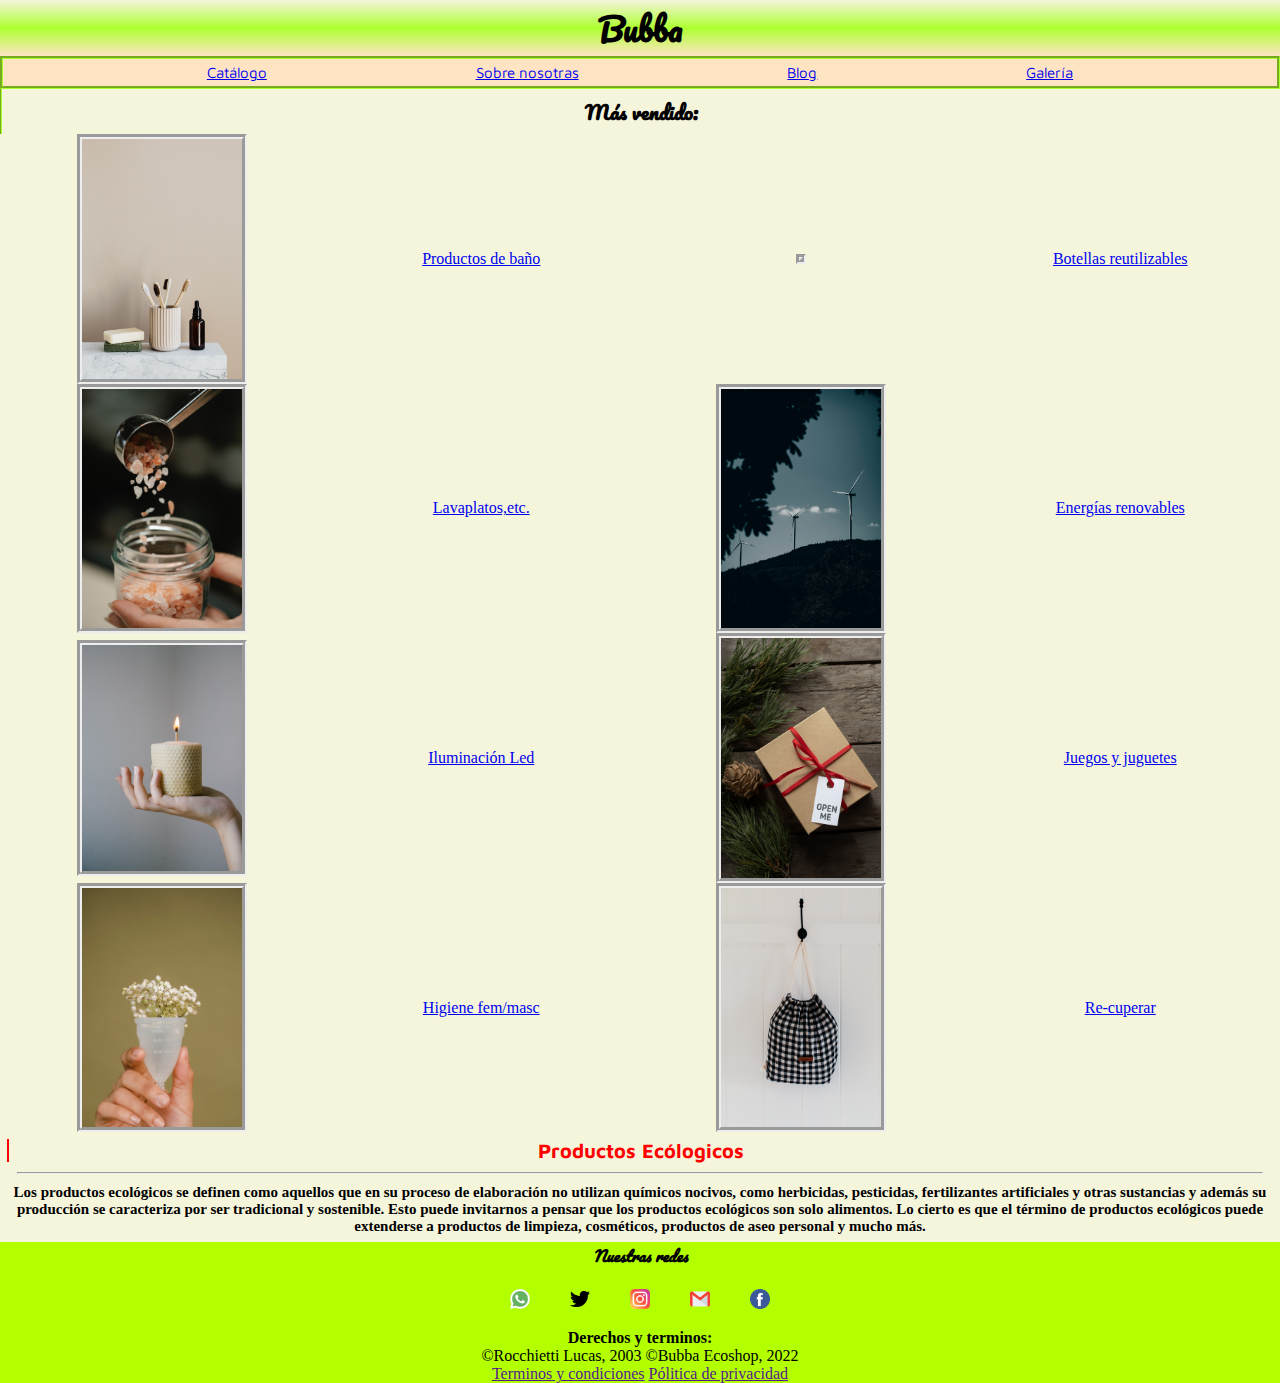
==== index.html @ b2bccb9d "Commit de inicio" ====
<!DOCTYPE html>
<html lang="en">
<head>
    <meta charset="UTF-8">
    <meta http-equiv="X-UA-Compatible" content="IE=edge">
    <meta name="viewport" content="width=device-width, initial-scale=1.1">
    <link rel="stylesheet" href="styles.css">
    <link href="https://fonts.googleapis.com/css2?family=Pacifico&display=swap" rel="stylesheet">
    <link href="https://fonts.googleapis.com/css2?family=Maven+Pro&display=swap" rel="stylesheet">
    <title>Bubba Ecoshop</title>
</head>
<body>
    <div class="grids">
        <header>
            <div>
                <h1>Bubba</h1>
            </div>
        </header>
        <nav> 
            <ul>
                <li class="naveg"><a href="pagues/catalogo.html">Catálogo</a></li>
                <li class="naveg"><a href="pagues/aboutus.html">Sobre nosotras</a></li>
                <li class="naveg"><a href="pagues/blog.html">Blog</a></li>
                <li class="naveg"><a href="pagues/galery.html">Galería</a></li>
            </ul>
        </nav>
        <main> 
            <section class="section1"> 
                <h2>Más vendido:</h2>
                    <div class="seccion1">
                        <img class=productos src="IMG/Baño.jpg" alt="">
                        <p><a target=_blank href="https://www.abc.es/favorito/hogar/bano/abci-productos-sostenibles-para-bano-y-ducha-202103291823_noticia.html">Productos de baño</a></p>
                        <img class=productos src="IMG/botellas.jpg" alt="">
                        <p><a target=_blank href="https://www.psa.com.ar/productos/botellas#.Yl5lS-jMKUk">Botellas reutilizables</a></p>
                        <img class=productos src="IMG/cocina.jpg" alt="">
                        <p><a target=_blank href="https://scavacocinas.com/blog/5-productos-ecologicos-para-la-cocina-eco/">Lavaplatos,etc.</a></p>                  
                        <img class=productos src="IMG/energía.jpg" alt="">
                        <p><a target=_blank href="https://es.wikipedia.org/wiki/Energ%C3%ADa_renovable">Energías renovables</a></p>
                        <img class=productos src="IMG/iluminacion.jpg" alt="">
                        <p><a target=_blank href="https://www.ecoluzled.com/blog/10-ventajas-de-la-iluminacion-led-hogar/">Iluminación Led</a></p>
                        <img class=productos src="IMG/juegos.jpg" alt="">
                        <p><a target=_blank href="https://www.ecologiaverde.com/juegos-ecologicos-para-ninos-1764.html#:~:text=Cuando%20hablamos%20de%20juegos%20ecol%C3%B3gico,a%20la%20problem%C3%A1tica%20ambiental%20actual.">Juegos y juguetes</a></p>
                        <img class=productos src="IMG/personal.jpg" alt="">
                        <p><a target=_blank href="https://www.vogue.es/belleza/articulos/regla-productos-higiene-intima-sostenible-sin-plastico-braguitas-copa-menstrual">Higiene fem/masc</a></p>
                        <img class=productos src="IMG/reutilizable.jpg" alt="">
                        <p><a target=_blank href="https://es.wikipedia.org/wiki/Reutilizaci%C3%B3n">Re-cuperar</a></p>
                </div>
            </section>
            <section class="seccion2">
                <h3>Productos Ecólogicos</h3>
                <hr>
                <p>Los productos ecológicos se definen como aquellos que en su proceso de elaboración no utilizan químicos nocivos, como herbicidas, pesticidas, fertilizantes artificiales y otras sustancias y además su producción se caracteriza por ser tradicional y sostenible. Esto puede invitarnos a pensar que los productos ecológicos son solo alimentos. Lo cierto es que el término de productos ecológicos puede extenderse a productos de limpieza, cosméticos, productos de aseo personal y mucho más.</p>
            </section>
        </main>
        <footer> 
            <div class="redes">
                <h4>Nuestras redes</h4>
            </div>
            <div class="iconos">
                <img class="icons" src="ICONS/facebook.png" alt="">
                <img class="icons" src="ICONS/gmail.png" alt="">
                <img class="icons" src="ICONS/instagram.png" alt="">
                <img class="icons" src="ICONS/twitter.png" alt="">
                <img class="icons" src="ICONS/whatsapp.png" alt="">
            </div>
            <div>
                <h4>Derechos y terminos:</h4>
            </div>
            <div>
                ©Rocchietti Lucas, 2003 ©Bubba Ecoshop, 2022
            </div>
            <div>
                <a href="">Terminos y condiciones</a>
                <a href="">Pólitica de privacidad</a>
            </div>
        </footer>
    </div>
</body>
</html>
---- styles.css ----
*{
    margin:0%;
    padding:0%;
}
.grids{
    display: grid;
    grid-template-areas: "header header"
    "nav nav"
    "main main"
    "footer footer";
}
header{
    grid-area: header;
    background-image: linear-gradient(beige, greenyellow, bisque)  ; 
    font-family: Pacifico, cursive;
    text-align: center;
}
nav{
    grid-area: nav;
    background-color: bisque;
    border: 3px groove greenyellow;
}
ul{
    display: flex;
    justify-content: space-evenly;
}
.naveg{
    font-size: 15px;
    font-family: maven pro, sans-serif;
    list-style-type: none;
    padding: 5px;
    transition: all 3s;
}
.naveg:hover{
    padding: 5px; background-color: greenyellow;
}
main{
    grid-area: main;
    background-color: beige;
}
.section1 h2{
    text-align: center;
    font-size: 20px;
    font-weight: bold;
    font-family: Pacifico, cursive;
}
.seccion2 p{
    font-size: 15px;
}
.seccion1{
    display: grid;
    grid-template-columns: 1fr 1fr 1fr 1fr;
    align-items: center;
    justify-items: center;
    padding-left: 2px;
}
.seccion1 a {
    transition: all 2s;
}
.seccion1 a:hover{
    padding: 5px; background-color: greenyellow;
}
.seccion1 img{
    max-width: 50%;
}
.seccion2{
    text-align: center;
    font-weight: bolder;
    padding: 7px;
}
.seccion2 h3{
    font-size: 20px;
    font-family: maven pro, sans-serif;
    color: rgb(255, 0, 0);
    border-left: 2px solid;
}
.seccion2{
    text-align: center;
    font-weight: bolder;
}
hr{
    margin:10px;
    color:greenyellow
}
.productos{
    border: 5px groove ;
}
footer{
    grid-area: footer;
    background-color: rgb(179, 255, 0);
    display: flex;
    flex-direction: column;
    align-items: center;
}
.redes{
    font-size: 15px;
    font-family: Pacifico, cursive;
    font-style: italic;
}
.iconos{
    display: flex;
    flex-direction: row-reverse;
}
.icons{
    max-width: 20px;
    padding: 20px;
    animation: clave 4s ease-in-out 1s ;
    animation-iteration-count: infinite;
}
@keyframes clave {
    0%{
        height: 20px;
    }
    25%{
        height: 35px;
        width: 30px;
    }
    50%{
        height: 20px;
    }
    100%{
        height: 35px;
        width: 30px;
    }

}
@media screen and (min-width: 768px){
.seccion1 img{
 max-width: 50%;
 grid-row: inherit;
}
section.galeria{
    grid-template-rows: 40px 400px 40px 400px 40px 400px;
}
.images{
    max-width: max-content;
}
.blog{
    grid-template-rows: 250px 250px 250px 250px;
}
.catalogue{
    width: 150px;
    padding-left: 5px;
}
.catalog{
    display: grid;
    justify-items: center;
    padding: 10px;
    justify-items: stretch;
}
}
@media screen and (min-width: 1100px){
.catalogue{
    padding-left: 65px;
}
}    

.images{
    width: 70px;
    width: 70px;
    border: 3px groove greenyellow;
}
.galeria{
    display: grid;
    grid-template-columns: 1fr;
    grid-template-rows: 40px 190px 40px 190px 40px 190px;
}
div h2{
    text-align: center;
    border-left: 2px groove greenyellow;
    padding: 5px;
}
.box{
    display: flex;
    align-items: center;
    justify-content: space-evenly;
}
.blog{
    padding: 5px;
    display: grid;
    grid-template-columns: 1fr;
    grid-template-rows: 190px 190px 190px 190px;
    align-items: center
}
.info{
    border: 3px outset greenyellow;
    padding: 10px;
    border-radius: 30px;
}
.catalog{
    display: grid;
    grid-template-columns: 1fr 2fr;
    grid-template-rows: 250px 250px 250px;
    align-items: center;
}
.catalogPrecio{
    text-align: center;
}
.catalogue{
    max-width: 30%;
}
.misiones{
    display: flex;
    flex-direction: column;
}
.objetivos{
    margin: 15px;
    background-color: rgb(255, 217, 0);
    text-align: center;
}
.objetivos img{
    max-height: 250px;
}
@media screen and (min-width: 845px){
.objetivos{
    display: flex;
}
.objetivosTit{
    text-align: center;
}
}
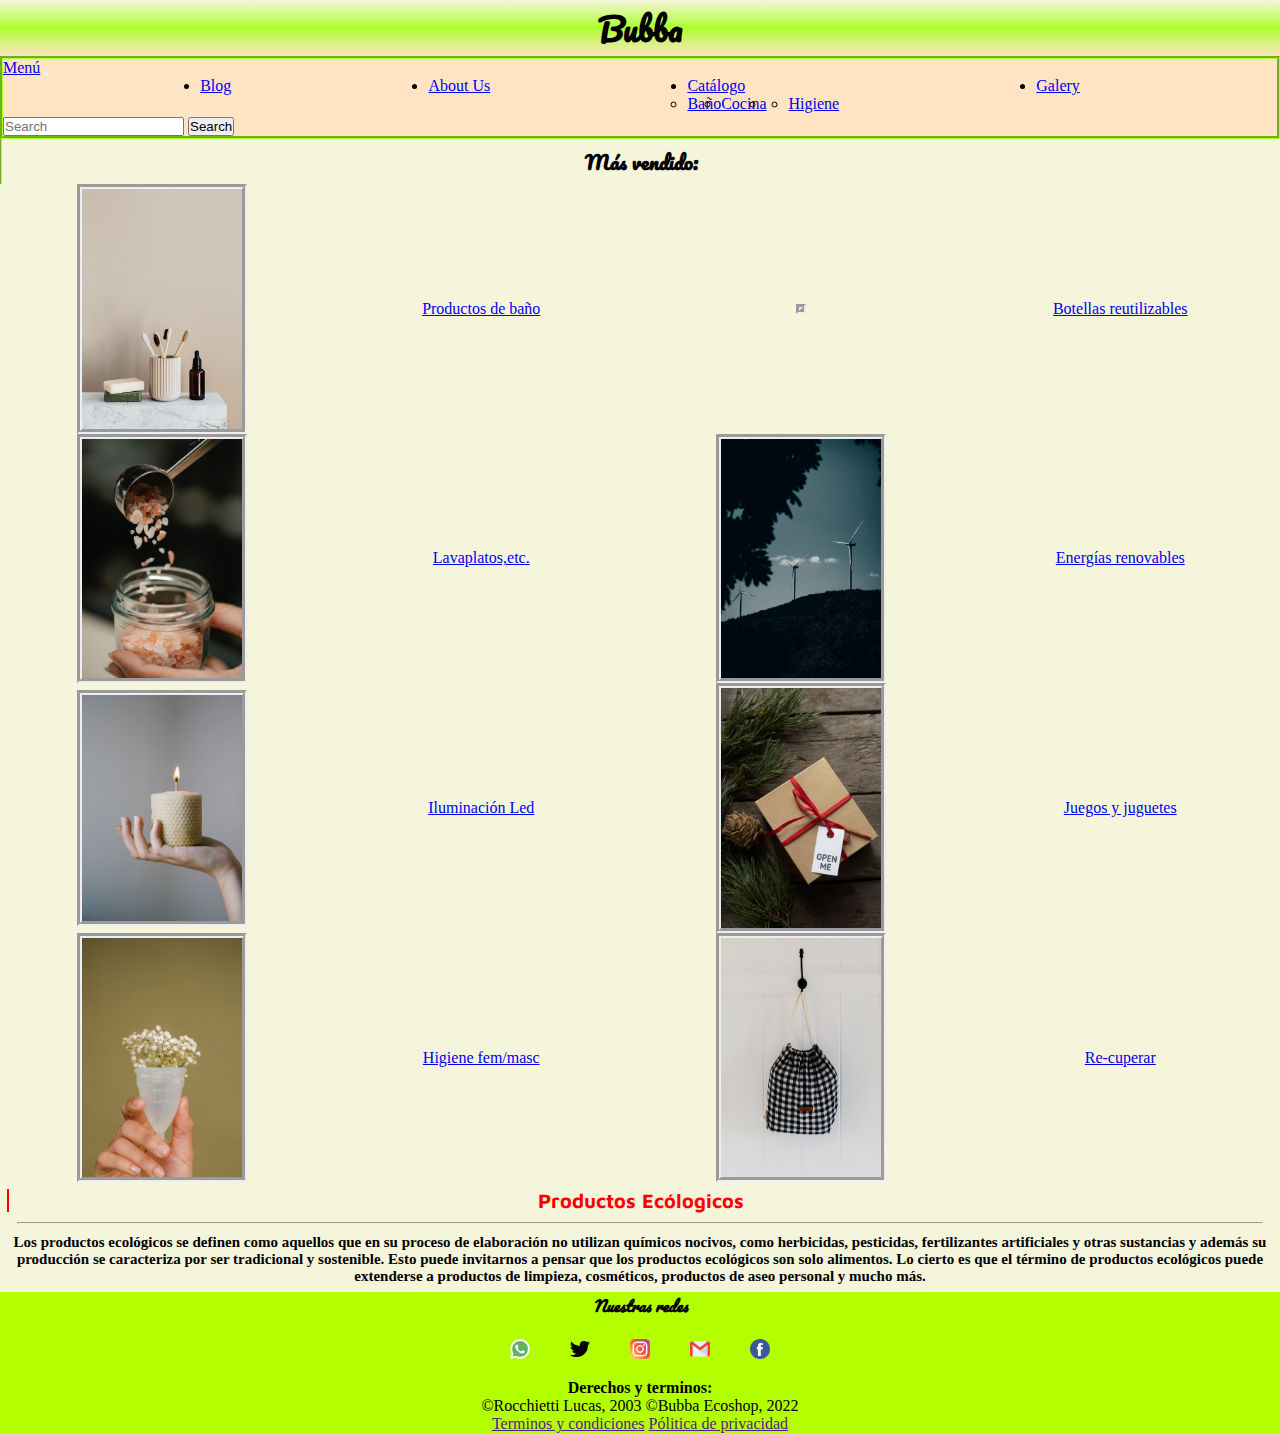
==== commit b1c6a905: "Navbar" ====
--- a/index.html
+++ b/index.html
@@ -3,8 +3,12 @@
 <head>
     <meta charset="UTF-8">
     <meta http-equiv="X-UA-Compatible" content="IE=edge">
-    <meta name="viewport" content="width=device-width, initial-scale=1.1">
+    <meta name="viewport" content="width=device-width, initial-scale=1">
+    <!--Link bootstrap-->
+    <link href="https://cdn.jsdelivr.net/npm/bootstrap@5.1.3/dist/css/bootstrap.min.css" rel="stylesheet" integrity="sha384-1BmE4kWBq78iYhFldvKuhfTAU6auU8tT94WrHftjDbrCEXSU1oBoqyl2QvZ6jIW3" crossorigin="anonymous">
+    <!--Link de css-->
     <link rel="stylesheet" href="styles.css">
+    <!--Link de fonts-->
     <link href="https://fonts.googleapis.com/css2?family=Pacifico&display=swap" rel="stylesheet">
     <link href="https://fonts.googleapis.com/css2?family=Maven+Pro&display=swap" rel="stylesheet">
     <title>Bubba Ecoshop</title>
@@ -16,13 +20,41 @@
                 <h1>Bubba</h1>
             </div>
         </header>
-        <nav> 
-            <ul>
-                <li class="naveg"><a href="pagues/catalogo.html">Catálogo</a></li>
-                <li class="naveg"><a href="pagues/aboutus.html">Sobre nosotras</a></li>
-                <li class="naveg"><a href="pagues/blog.html">Blog</a></li>
-                <li class="naveg"><a href="pagues/galery.html">Galería</a></li>
-            </ul>
+        <nav class="navbar navbar-expand-lg navbar-light bg-light">
+                <div class="container-fluid">
+                  <a class="navbar-brand" href="#">Menú</a>
+                  <button class="navbar-toggler" type="button" data-bs-toggle="collapse" data-bs-target="#navbarSupportedContent" aria-controls="navbarSupportedContent" aria-expanded="false" aria-label="Toggle navigation">
+                    <span class="navbar-toggler-icon"></span>
+                  </button>
+                  <div class="collapse navbar-collapse" id="navbarSupportedContent">
+                    <ul class="navbar-nav me-auto mb-2 mb-lg-0">
+                      <li class="nav-item">
+                        <a class="nav-link active" aria-current="page" href="pagues/blog.html">Blog</a>
+                      </li>
+                      <li class="nav-item">
+                        <a class="nav-link" href="pagues/aboutus.html">About Us</a>
+                      </li>
+                      <li class="nav-item dropdown">
+                        <a class="nav-link dropdown-toggle" href="pagues/catalogo.html" id="navbarDropdown" role="button" data-bs-toggle="dropdown" aria-expanded="false">
+                          Catálogo
+                        </a>
+                        <ul class="dropdown-menu" aria-labelledby="navbarDropdown">
+                          <li><a class="dropdown-item" href="pagues/catalogo.html">Baño</a></li>
+                          <li><a class="dropdown-item" href="pagues/catalogo.html">Cocina</a></li>
+                          <li><hr class="dropdown-divider"></li>
+                          <li><a class="dropdown-item" href="pagues/catalogo.html">Higiene</a></li>
+                        </ul>
+                      </li>
+                      <li class="nav-item">
+                        <a class="nav-link active" aria-current="page" href="pagues/galery.html">Galery</a>
+                      </li>
+                    </ul>
+                    <form class="d-flex">
+                      <input class="form-control me-2" type="search" placeholder="Search" aria-label="Search">
+                      <button class="btn btn-outline-success" type="submit">Search</button>
+                    </form>
+                  </div>
+                </div>
         </nav>
         <main> 
             <section class="section1"> 
@@ -75,5 +107,7 @@
             </div>
         </footer>
     </div>
+<!--Link script JS-->
+<script src="https://cdn.jsdelivr.net/npm/bootstrap@5.1.3/dist/js/bootstrap.bundle.min.js" integrity="sha384-ka7Sk0Gln4gmtz2MlQnikT1wXgYsOg+OMhuP+IlRH9sENBO0LRn5q+8nbTov4+1p" crossorigin="anonymous"></script>
 </body>
 </html>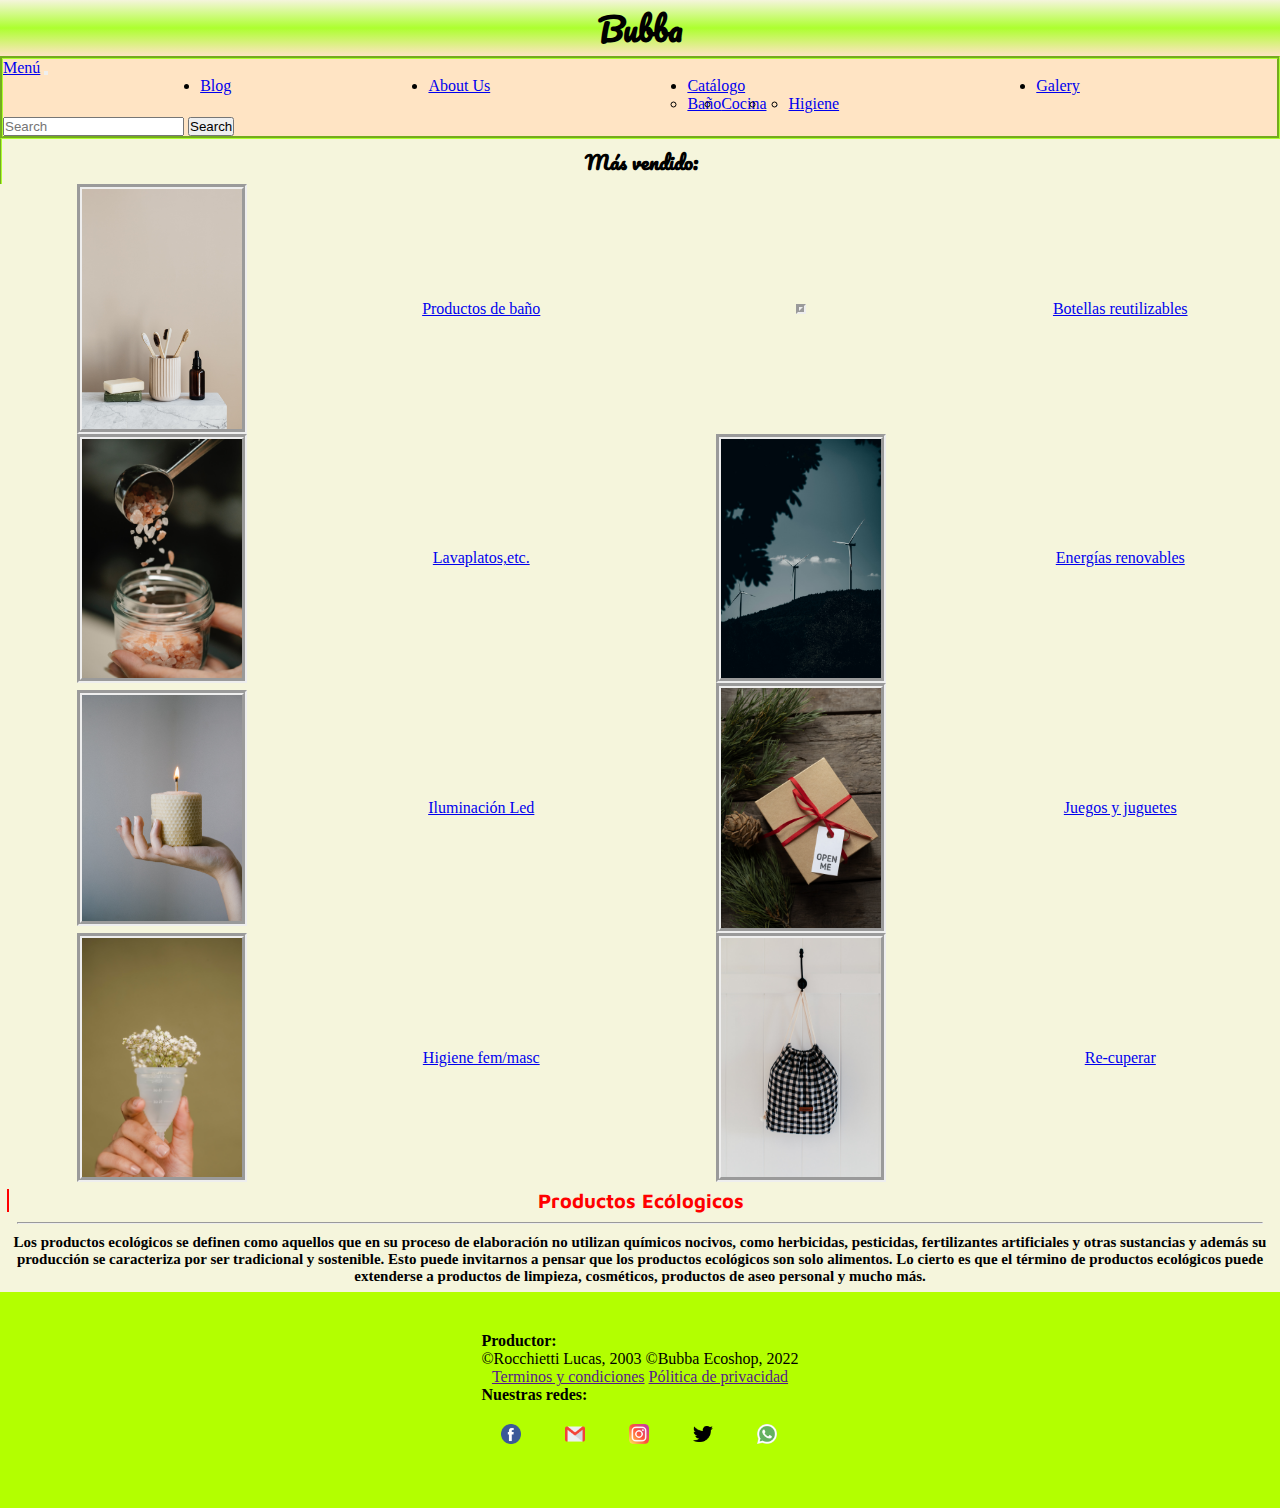
==== commit eddb093f: "Grillas" ====
--- a/index.html
+++ b/index.html
@@ -84,26 +84,26 @@
                 <p>Los productos ecológicos se definen como aquellos que en su proceso de elaboración no utilizan químicos nocivos, como herbicidas, pesticidas, fertilizantes artificiales y otras sustancias y además su producción se caracteriza por ser tradicional y sostenible. Esto puede invitarnos a pensar que los productos ecológicos son solo alimentos. Lo cierto es que el término de productos ecológicos puede extenderse a productos de limpieza, cosméticos, productos de aseo personal y mucho más.</p>
             </section>
         </main>
-        <footer> 
-            <div class="redes">
-                <h4>Nuestras redes</h4>
-            </div>
-            <div class="iconos">
-                <img class="icons" src="ICONS/facebook.png" alt="">
-                <img class="icons" src="ICONS/gmail.png" alt="">
-                <img class="icons" src="ICONS/instagram.png" alt="">
-                <img class="icons" src="ICONS/twitter.png" alt="">
-                <img class="icons" src="ICONS/whatsapp.png" alt="">
-            </div>
-            <div>
-                <h4>Derechos y terminos:</h4>
-            </div>
-            <div>
-                ©Rocchietti Lucas, 2003 ©Bubba Ecoshop, 2022
-            </div>
-            <div>
-                <a href="">Terminos y condiciones</a>
-                <a href="">Pólitica de privacidad</a>
+        <footer style="padding: 40px; " >
+            <div class="container">
+                <div class="row">
+                    <div class="col">
+                        <h4>Productor:</h4>
+                        ©Rocchietti Lucas, 2003 ©Bubba Ecoshop, 2022
+                    </div>
+                    <div class="col" style="text-align: center;">
+                        <a href="">Terminos y condiciones</a>
+                        <a href="">Pólitica de privacidad</a>
+                    </div>
+                    <div class="col">
+                        <h4>Nuestras redes:</h4>
+                        <img class="icons" src="ICONOS/facebook.png" alt="">
+                        <img class="icons" src="ICONOS/gmail.png" alt="">
+                        <img class="icons" src="ICONOS/instagram.png" alt="">
+                        <img class="icons" src="ICONOS/twitter.png" alt="">
+                        <img class="icons" src="ICONOS/whatsapp.png" alt="">
+                    </div>
+                </div>
             </div>
         </footer>
     </div>
--- a/styles.css
+++ b/styles.css
@@ -23,16 +23,6 @@
 ul{
     display: flex;
     justify-content: space-evenly;
-}
-.naveg{
-    font-size: 15px;
-    font-family: maven pro, sans-serif;
-    list-style-type: none;
-    padding: 5px;
-    transition: all 3s;
-}
-.naveg:hover{
-    padding: 5px; background-color: greenyellow;
 }
 main{
     grid-area: main;
@@ -106,6 +96,7 @@
     padding: 20px;
     animation: clave 4s ease-in-out 1s ;
     animation-iteration-count: infinite;
+    box-sizing: content-box;
 }
 @keyframes clave {
     0%{
